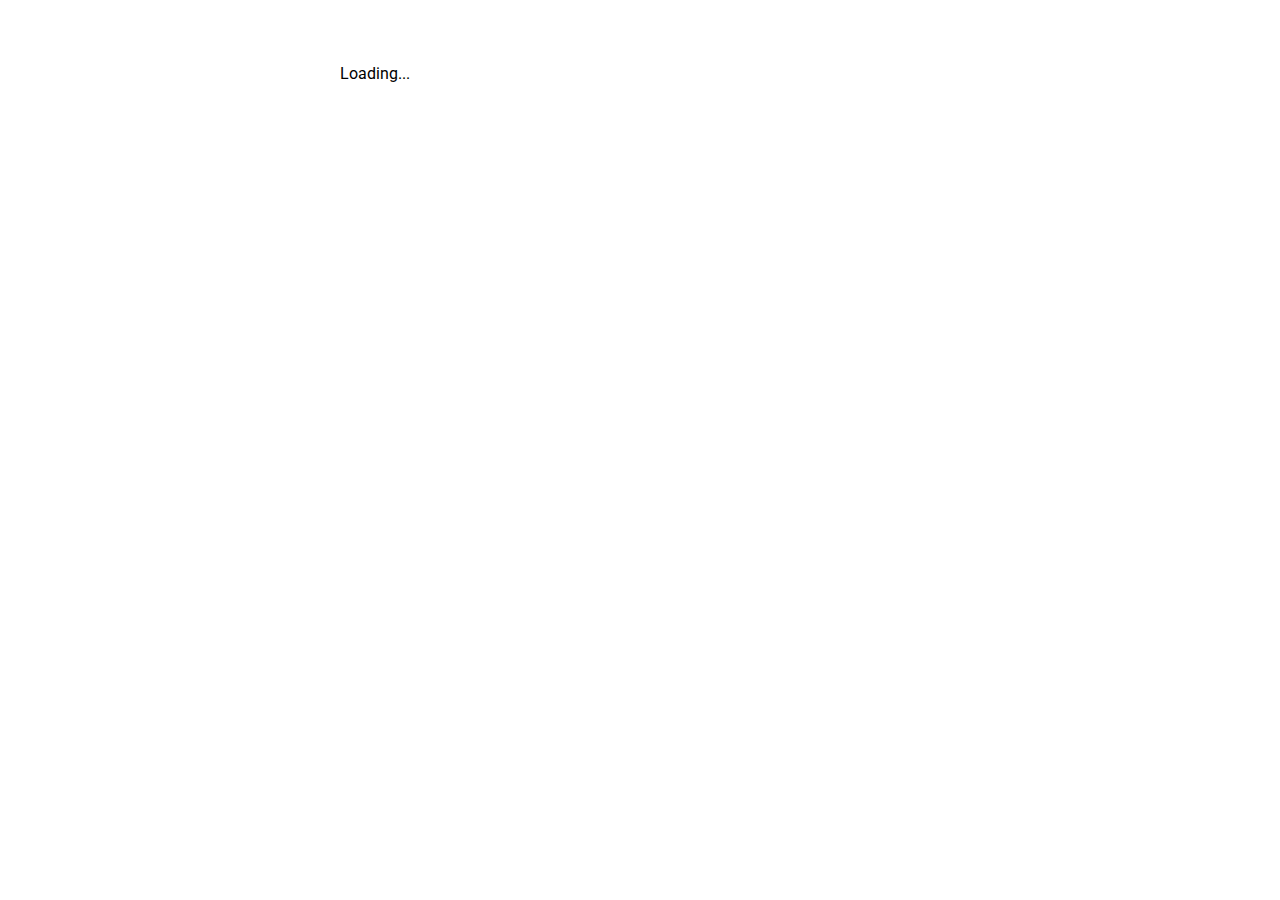
==== web/index.html @ aa99583a "init version" ====
<!DOCTYPE html>
<html>
  <head>
    <title>project_bunny</title>
    <meta charset="utf-8">
    <meta name="viewport" content="width=device-width, initial-scale=1">
    <link rel="stylesheet" href="styles.css">
    <link rel="icon" type="image/png" href="favicon.png">
    <script defer src="main.dart.js"></script>
  </head>
  <body>
    <my-app>Loading...</my-app>
  </body>
</html>
---- web/styles.css ----
@import url(https://fonts.googleapis.com/css?family=Roboto);
@import url(https://fonts.googleapis.com/css?family=Material+Icons);

body {
  max-width: 600px;
  margin: 0 auto;
  padding: 5vw;
}

* {
  font-family: Roboto, Helvetica, Arial, sans-serif;
}
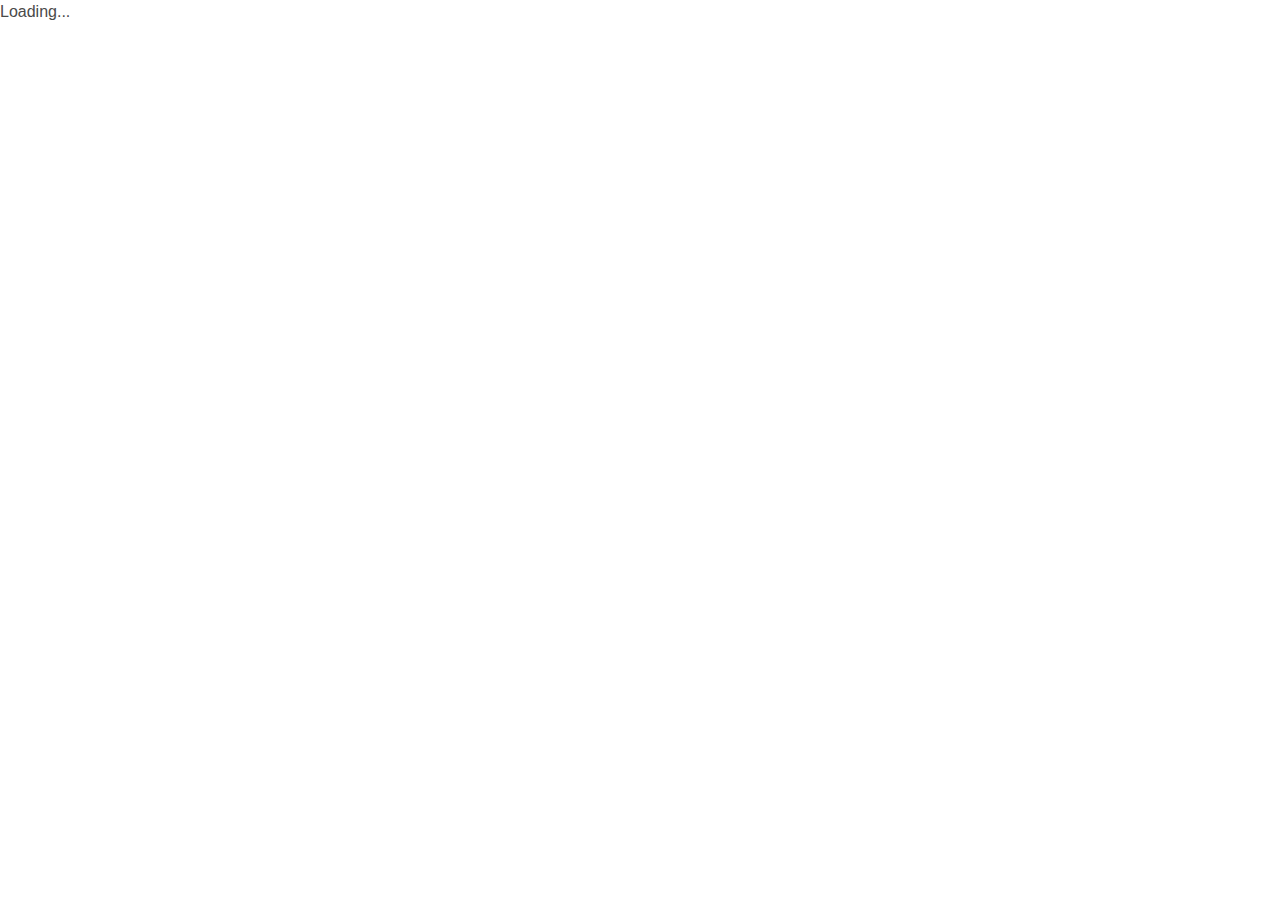
==== commit bc772c3a: "update" ====
--- a/web/index.html
+++ b/web/index.html
@@ -4,8 +4,9 @@
     <title>project_bunny</title>
     <meta charset="utf-8">
     <meta name="viewport" content="width=device-width, initial-scale=1">
-    <link rel="stylesheet" href="styles.css">
-    <link rel="icon" type="image/png" href="favicon.png">
+    <link rel="stylesheet" href="styles/bulma.css">
+    <link rel="stylesheet" href="styles/animate.css">
+    <link rel="icon" type="image/png" href="assets/images/favicon.png">
     <script defer src="main.dart.js"></script>
   </head>
   <body>
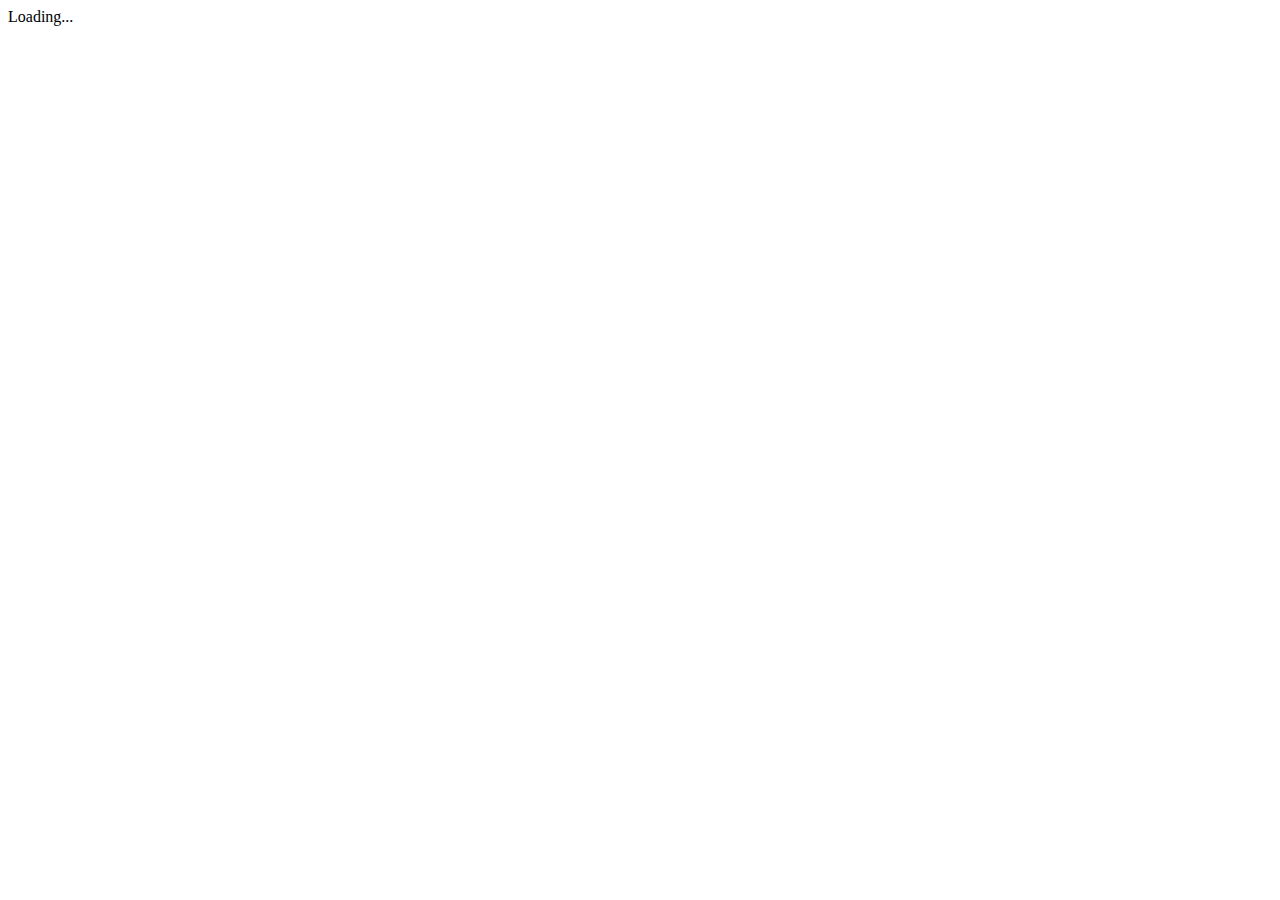
==== commit 76affbb2: "all" ====
--- a/web/index.html
+++ b/web/index.html
@@ -4,8 +4,8 @@
     <title>project_bunny</title>
     <meta charset="utf-8">
     <meta name="viewport" content="width=device-width, initial-scale=1">
-    <link rel="stylesheet" href="styles/bulma.css">
     <link rel="stylesheet" href="styles/animate.css">
+    <link rel="stylesheet" href="styles/github.css">
     <link rel="icon" type="image/png" href="assets/images/favicon.png">
     <script defer src="main.dart.js"></script>
   </head>
--- a/web/styles/github.css
+++ b/web/styles/github.css
@@ -0,0 +1,409 @@
+/*
+Copyright (c) 2017 Chris Patuzzo
+https://twitter.com/chrispatuzzo
+
+Permission is hereby granted, free of charge, to any person obtaining a copy
+of this software and associated documentation files (the "Software"), to deal
+in the Software without restriction, including without limitation the rights
+to use, copy, modify, merge, publish, distribute, sublicense, and/or sell
+copies of the Software, and to permit persons to whom the Software is
+furnished to do so, subject to the following conditions:
+
+The above copyright notice and this permission notice shall be included in all
+copies or substantial portions of the Software.
+
+THE SOFTWARE IS PROVIDED "AS IS", WITHOUT WARRANTY OF ANY KIND, EXPRESS OR
+IMPLIED, INCLUDING BUT NOT LIMITED TO THE WARRANTIES OF MERCHANTABILITY,
+FITNESS FOR A PARTICULAR PURPOSE AND NONINFRINGEMENT. IN NO EVENT SHALL THE
+AUTHORS OR COPYRIGHT HOLDERS BE LIABLE FOR ANY CLAIM, DAMAGES OR OTHER
+LIABILITY, WHETHER IN AN ACTION OF CONTRACT, TORT OR OTHERWISE, ARISING FROM,
+OUT OF OR IN CONNECTION WITH THE SOFTWARE OR THE USE OR OTHER DEALINGS IN THE
+SOFTWARE.
+*/
+
+:host {
+    font-family: Helvetica, arial, sans-serif;
+    font-size: 14px;
+    line-height: 1.6;
+    padding-top: 10px;
+    padding-bottom: 10px;
+    background-color: white;
+    padding: 30px;
+    color: #333;
+}
+
+:host > *:first-child {
+    margin-top: 0 !important;
+}
+
+:host > *:last-child {
+    margin-bottom: 0 !important;
+}
+
+a {
+    color: #4183C4;
+    text-decoration: none;
+}
+
+a.absent {
+    color: #cc0000;
+}
+
+a.anchor {
+    display: block;
+    padding-left: 30px;
+    margin-left: -30px;
+    cursor: pointer;
+    position: absolute;
+    top: 0;
+    left: 0;
+    bottom: 0;
+}
+
+h1, h2, h3, h4, h5, h6 {
+    margin: 20px 0 10px;
+    padding: 0;
+    font-weight: bold;
+    -webkit-font-smoothing: antialiased;
+    cursor: text;
+    position: relative;
+}
+
+h2:first-child, h1:first-child, h1:first-child + h2, h3:first-child, h4:first-child, h5:first-child, h6:first-child {
+    margin-top: 0;
+    padding-top: 0;
+}
+
+h1:hover a.anchor, h2:hover a.anchor, h3:hover a.anchor, h4:hover a.anchor, h5:hover a.anchor, h6:hover a.anchor {
+    text-decoration: none;
+}
+
+h1 tt, h1 code {
+    font-size: inherit;
+}
+
+h2 tt, h2 code {
+    font-size: inherit;
+}
+
+h3 tt, h3 code {
+    font-size: inherit;
+}
+
+h4 tt, h4 code {
+    font-size: inherit;
+}
+
+h5 tt, h5 code {
+    font-size: inherit;
+}
+
+h6 tt, h6 code {
+    font-size: inherit;
+}
+
+h1 {
+    font-size: 28px;
+    color: black;
+}
+
+h2 {
+    font-size: 24px;
+    border-bottom: 1px solid #cccccc;
+    color: black;
+}
+
+h3 {
+    font-size: 18px;
+}
+
+h4 {
+    font-size: 16px;
+}
+
+h5 {
+    font-size: 14px;
+}
+
+h6 {
+    color: #777777;
+    font-size: 14px;
+}
+
+p, blockquote, ul, ol, dl, li, table, pre {
+    margin: 15px 0;
+}
+
+hr {
+    border: 0 none;
+    color: #cccccc;
+    height: 4px;
+    padding: 0;
+}
+
+body > h2:first-child {
+    margin-top: 0;
+    padding-top: 0;
+}
+
+body > h1:first-child {
+    margin-top: 0;
+    padding-top: 0;
+}
+
+body > h1:first-child + h2 {
+    margin-top: 0;
+    padding-top: 0;
+}
+
+body > h3:first-child, body > h4:first-child, body > h5:first-child, body > h6:first-child {
+    margin-top: 0;
+    padding-top: 0;
+}
+
+a:first-child h1, a:first-child h2, a:first-child h3, a:first-child h4, a:first-child h5, a:first-child h6 {
+    margin-top: 0;
+    padding-top: 0;
+}
+
+h1 p, h2 p, h3 p, h4 p, h5 p, h6 p {
+    margin-top: 0;
+}
+
+li p.first {
+    display: inline-block;
+}
+
+ul, ol {
+    padding-left: 30px;
+}
+
+ul :first-child, ol :first-child {
+    margin-top: 0;
+}
+
+ul :last-child, ol :last-child {
+    margin-bottom: 0;
+}
+
+dl {
+    padding: 0;
+}
+
+dl dt {
+    font-size: 14px;
+    font-weight: bold;
+    font-style: italic;
+    padding: 0;
+    margin: 15px 0 5px;
+}
+
+dl dt:first-child {
+    padding: 0;
+}
+
+dl dt > :first-child {
+    margin-top: 0;
+}
+
+dl dt > :last-child {
+    margin-bottom: 0;
+}
+
+dl dd {
+    margin: 0 0 15px;
+    padding: 0 15px;
+}
+
+dl dd > :first-child {
+    margin-top: 0;
+}
+
+dl dd > :last-child {
+    margin-bottom: 0;
+}
+
+blockquote {
+    border-left: 4px solid #dddddd;
+    padding: 0 15px;
+    color: #777777;
+}
+
+blockquote > :first-child {
+    margin-top: 0;
+}
+
+blockquote > :last-child {
+    margin-bottom: 0;
+}
+
+table {
+    padding: 0;
+}
+table tr {
+    border-top: 1px solid #cccccc;
+    background-color: white;
+    margin: 0;
+    padding: 0;
+}
+
+table tr:nth-child(2n) {
+    background-color: #f8f8f8;
+}
+
+table tr th {
+    font-weight: bold;
+    border: 1px solid #cccccc;
+    text-align: left;
+    margin: 0;
+    padding: 6px 13px;
+}
+
+table tr td {
+    border: 1px solid #cccccc;
+    text-align: left;
+    margin: 0;
+    padding: 6px 13px;
+}
+
+table tr th :first-child, table tr td :first-child {
+    margin-top: 0;
+}
+
+table tr th :last-child, table tr td :last-child {
+    margin-bottom: 0;
+}
+
+img {
+    max-width: 100%;
+}
+
+span.frame {
+    display: block;
+    overflow: hidden;
+}
+
+span.frame > span {
+    border: 1px solid #dddddd;
+    display: block;
+    float: left;
+    overflow: hidden;
+    margin: 13px 0 0;
+    padding: 7px;
+    width: auto;
+}
+
+span.frame span img {
+    display: block;
+    float: left;
+}
+
+span.frame span span {
+    clear: both;
+    color: #333333;
+    display: block;
+    padding: 5px 0 0;
+}
+
+span.align-center {
+    display: block;
+    overflow: hidden;
+    clear: both;
+}
+
+span.align-center > span {
+    display: block;
+    overflow: hidden;
+    margin: 13px auto 0;
+    text-align: center;
+}
+
+span.align-center span img {
+    margin: 0 auto;
+    text-align: center;
+}
+
+span.align-right {
+    display: block;
+    overflow: hidden;
+    clear: both;
+}
+
+span.align-right > span {
+    display: block;
+    overflow: hidden;
+    margin: 13px 0 0;
+    text-align: right;
+}
+
+span.align-right span img {
+    margin: 0;
+    text-align: right;
+}
+
+span.float-left {
+    display: block;
+    margin-right: 13px;
+    overflow: hidden;
+    float: left;
+}
+
+span.float-left span {
+    margin: 13px 0 0;
+}
+
+span.float-right {
+    display: block;
+    margin-left: 13px;
+    overflow: hidden;
+    float: right;
+}
+
+span.float-right > span {
+    display: block;
+    overflow: hidden;
+    margin: 13px auto 0;
+    text-align: right;
+}
+
+code, tt {
+    margin: 0 2px;
+    padding: 0 5px;
+    white-space: nowrap;
+    border: 1px solid #eaeaea;
+    background-color: #f8f8f8;
+    border-radius: 3px;
+}
+
+pre code {
+    margin: 0;
+    padding: 0;
+    white-space: pre;
+    border: none;
+    background: transparent;
+}
+
+.highlight pre {
+    background-color: #f8f8f8;
+    border: 1px solid #cccccc;
+    font-size: 13px;
+    line-height: 19px;
+    overflow: auto;
+    padding: 6px 10px;
+    border-radius: 3px;
+}
+
+pre {
+    background-color: #f8f8f8;
+    border: 1px solid #cccccc;
+    font-size: 13px;
+    line-height: 19px;
+    overflow: auto;
+    padding: 6px 10px;
+    border-radius: 3px;
+}
+
+pre code, pre tt {
+    background-color: transparent;
+    border: none;
+}